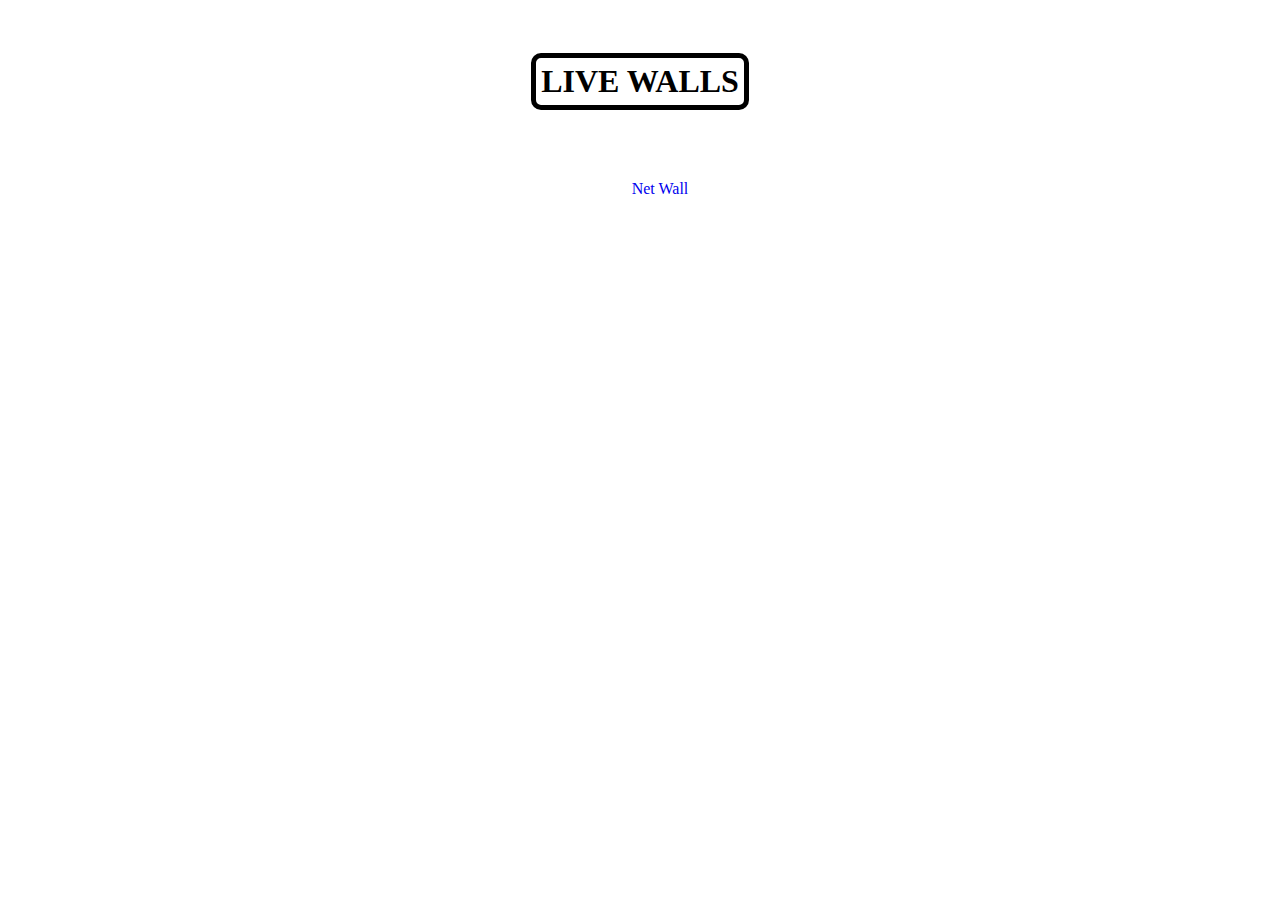
==== index.html @ 1855168a "creating a homepage with link to to other pages" ====
<!DOCTYPE html>
<html lang="en">

<head>
  <meta charset="UTF-8">
  <meta http-equiv="X-UA-Compatible" content="IE=edge">
  <meta name="viewport" content="width=device-width, initial-scale=1.0">
  <link rel="stylesheet" href="index.css">
  <title>Home</title>
</head>

<body>
  <p>
  <h1 id="title">LIVE WALLS</h1>
  </p>
  <ul id="links">
    <li><a href="https://maoubuda.github.io/live_walls/net" target="_blank">Net Wall</a></li>
  </ul>

</body>

</html>
---- index.css ----
body {
  margin: 0;
  padding: 0;
  display: flex;
  align-items: center;
  justify-content: center;
  flex-direction: column;
}

#title {
  border: 5px solid black;
  border-radius: 10px;
  padding: 5px;
}

#links {
  display: flex;
  align-items: center;
  justify-content: center;
  flex-direction: column;
}

ul {
  list-style: none;
}

a {
  text-decoration: none;
}
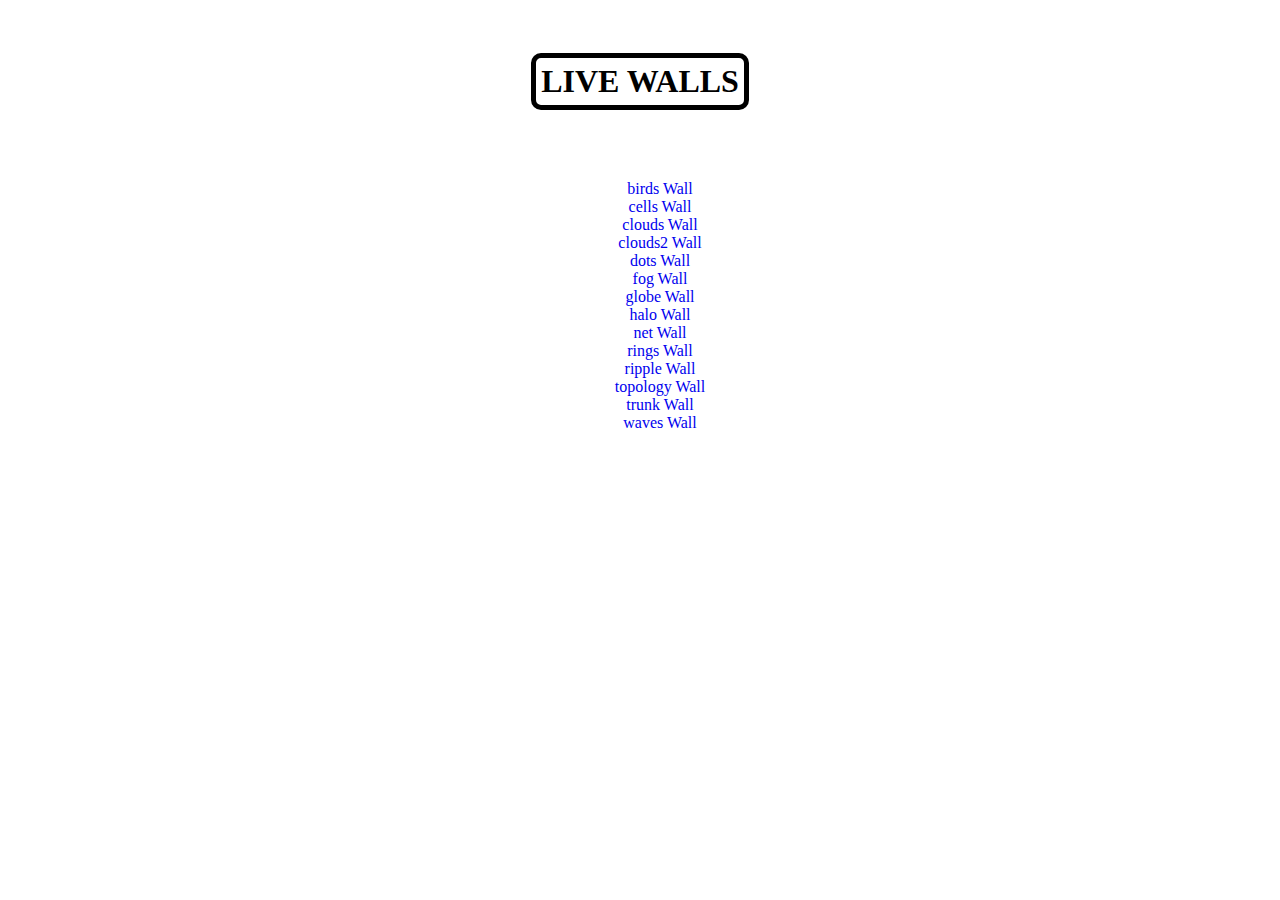
==== commit 314ea193: "addes all other pages/walls" ====
--- a/index.html
+++ b/index.html
@@ -14,7 +14,20 @@
   <h1 id="title">LIVE WALLS</h1>
   </p>
   <ul id="links">
-    <li><a href="https://maoubuda.github.io/live_walls/net" target="_blank">Net Wall</a></li>
+    <li><a href="https://maoubuda.github.io/live_walls/birds" target="_blank">birds Wall</a></li>
+    <li><a href="https://maoubuda.github.io/live_walls/cells" target="_blank">cells Wall</a></li>
+    <li><a href="https://maoubuda.github.io/live_walls/clouds" target="_blank">clouds Wall</a></li>
+    <li><a href="https://maoubuda.github.io/live_walls/clouds2" target="_blank">clouds2 Wall</a></li>
+    <li><a href="https://maoubuda.github.io/live_walls/dots" target="_blank">dots Wall</a></li>
+    <li><a href="https://maoubuda.github.io/live_walls/fog" target="_blank">fog Wall</a></li>
+    <li><a href="https://maoubuda.github.io/live_walls/globe" target="_blank">globe Wall</a></li>
+    <li><a href="https://maoubuda.github.io/live_walls/halo" target="_blank">halo Wall</a></li>
+    <li><a href="https://maoubuda.github.io/live_walls/net" target="_blank">net Wall</a></li>
+    <li><a href="https://maoubuda.github.io/live_walls/rings" target="_blank">rings Wall</a></li>
+    <li><a href="https://maoubuda.github.io/live_walls/ripple" target="_blank">ripple Wall</a></li>
+    <li><a href="https://maoubuda.github.io/live_walls/topology" target="_blank">topology Wall</a></li>
+    <li><a href="https://maoubuda.github.io/live_walls/trunk" target="_blank">trunk Wall</a></li>
+    <li><a href="https://maoubuda.github.io/live_walls/waves" target="_blank">waves Wall</a></li>
   </ul>
 
 </body>
